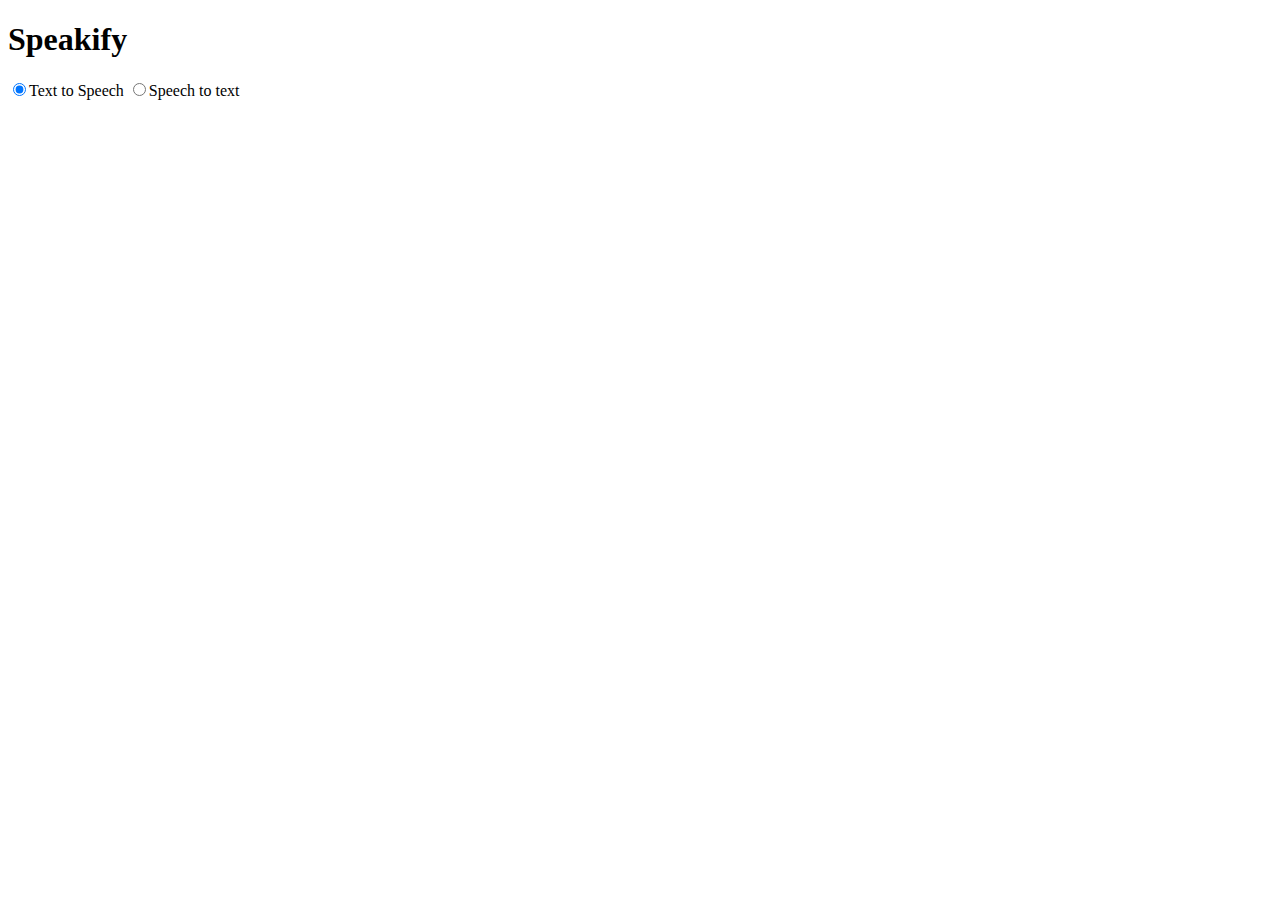
==== speechtotext.html @ 569e1052 "new changes" ====
<!DOCTYPE html>
<html>
    <head>
        <meta charset="utf-8">
        <meta name="viewport" content="width=device-width, initial-scale=1.0">
    <title>Speakify</title>
    <link rel="stylesheet" href="css/Speech_to_text.css">
        <script src="js/javascript.js"></script>
    <style> 

        </style>
    <body>
        <div class = "container">
            <header>
    <h1>Speakify</h1>
    <input type="radio" name="mainSelector" value="1" checked>Text to Speech
    <input type="radio" name="mainSelector" value="2">Speech to text
</header>
    </div>
</head>
</body>
</html>
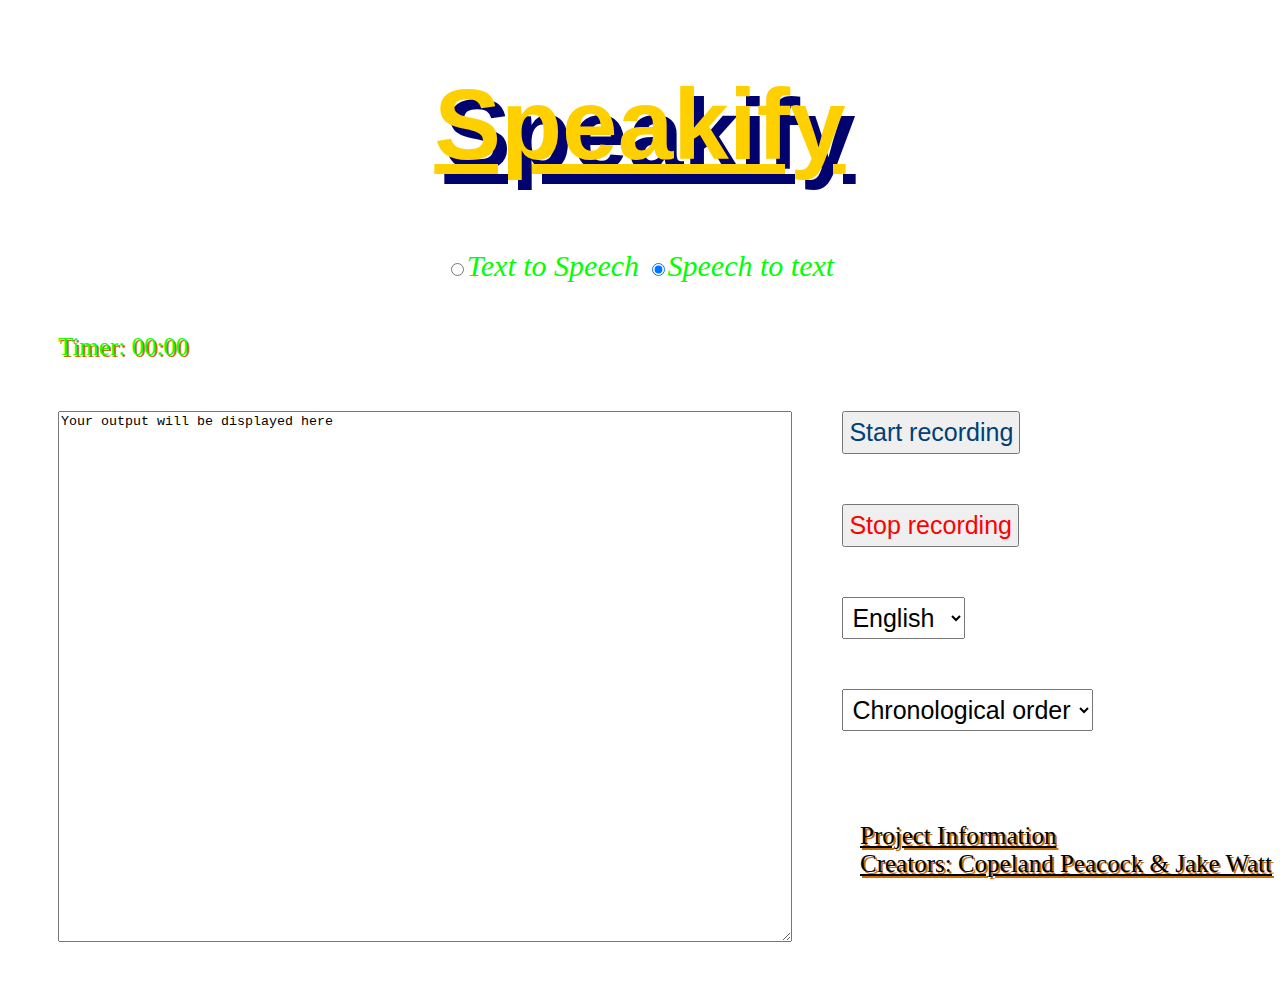
==== commit c2102fcb: "speechtotext front end changes" ====
--- a/speechtotext.html
+++ b/speechtotext.html
@@ -4,19 +4,55 @@
         <meta charset="utf-8">
         <meta name="viewport" content="width=device-width, initial-scale=1.0">
     <title>Speakify</title>
-    <link rel="stylesheet" href="css/Speech_to_text.css">
-        <script src="js/javascript.js"></script>
-    <style> 
-
-        </style>
-    <body>
+    <link rel="stylesheet" href="css/speechtotextstyle.css">
+        </head>
         <div class = "container">
             <header>
-    <h1>Speakify</h1>
-    <input type="radio" name="mainSelector" value="1" checked>Text to Speech
-    <input type="radio" name="mainSelector" value="2">Speech to text
-</header>
+    <h1>Speakify
     </div>
-</head>
+        </h1>
+        <body>
+    <div class = "textbtn">
+    <input type="radio" name="mainSelector" value="1"checked>Text to Speech</input>
+    <input type="radio" name="mainSelector" value="2"checked>Speech to text</input>
+    </div>
+    <div class="timer">Timer: 00:00
+    </div>
+            <div class = "speechoutput">
+                </style>
+                <textarea rows = "35">Your output will be displayed here
+                </textarea>
+            </input>
+                </div>
+                <button class="startbtn">
+                    Start recording
+                </button>
+                <button class="stopbtn">
+                    Stop recording
+                    </button>
+                <select class="option">
+                    <option value = "English">English
+                    </option>
+                    <option value = "Spanish">Spanish
+                    </option>
+                    <option value = "French">French
+                    </option>
+                </select>
+                <select class="order">
+                    <option value = "Chronological order">Chronological order
+                    </option>
+                    <option value = "Reverse order">Reverse order
+                    </option>
+                </select>
+
+<footer>
+    <p>
+        <div class="project">Project Information
+    <br>
+                    Creators: Copeland Peacock & Jake Watt
+                    </div>
+    </p>
+</footer>
+    <script src="js/javascript.js"></script>
 </body>
 </html>--- a/css/speechtotextstyle.css
+++ b/css/speechtotextstyle.css
@@ -0,0 +1,83 @@
+body {
+    /*Copeland's Laptop
+    background-image: url("file:///Users/Copeland/Library/CloudStorage/OneDrive-WentworthInstituteofTechnology/School/Senior%20Year/Spring%202022/Web%20Development/Final%20Project/web_dev_final_Jake_and_Copeland/img/diego-ph-5LOhydOtTKU-unsplash.jpg");
+    */
+    /*Copeland's Desktop
+    background-image: url("D:/VS Code/Website for final/web_dev_final_Jake_and_Copeland/img/diego-ph-5LOhydOtTKU-unsplash.jpg");
+    */
+    /*Jake's Desktop*/
+    background-image: url("C:/Users/Jake Watt/OneDrive/One Drive/OneDrive - Wentworth Institute of Technology/Documents/webdev/web_dev_final_Jake_and_Copeland/img/diego-ph-5LOhydOtTKU-unsplash.jpg");
+    
+    background-size: 100% 100%;
+    background-repeat: no-repeat;
+}
+
+header  {
+    text-align: center;
+    font-style: bold;
+    font-size: 50px;
+    text-decoration: underline;
+    font-family: Arial, Helvetica, sans-serif;
+    color: rgb(255, 208, 0) ;
+    text-shadow: 10px 10px #00026d;
+}
+.textbtn {
+    text-align: center;
+    font-size: 30px;
+    font-style: oblique;
+    color:rgb(0, 255, 0)
+}
+.timer  {
+    margin-left: 50px;
+    margin-top: 50px;
+    color: #15ff00;
+    font-size: 25px;
+    text-shadow: 2px 2px #ca6e05;
+}
+.speechoutput   {
+    float: left;
+    display: grid;
+    grid-template-columns: 100ex;
+    padding: 50px;
+    color:azure
+}
+.startbtn   {
+    margin-top: 50px;
+    padding: 5px;
+    color: rgb(0, 64, 119);
+    font-size: 25px;
+}
+.stopbtn    {
+    margin-top: 50px;
+    display: grid;
+    padding: 5px;
+    color: rgb(255, 0, 0);
+    font-size: 25px;
+}
+.option {
+    margin-top: 50px;
+    float: middle;
+    display: grid;
+    padding: 5px;
+    color: black;
+    font-size: 25px;
+}
+.order  {
+    margin-top: 50px;
+    float: middle;
+    display: grid;
+    padding: 5px;
+    color: black;
+    font-size: 25px;
+}
+.project    {
+    margin-top: 75px;
+    float: right;
+    display: grid;
+    text-decoration:underline;
+    text-shadow: 2px 2px #ca6e05;
+    font-style: bold;
+    font-size: 25px;
+
+}
+
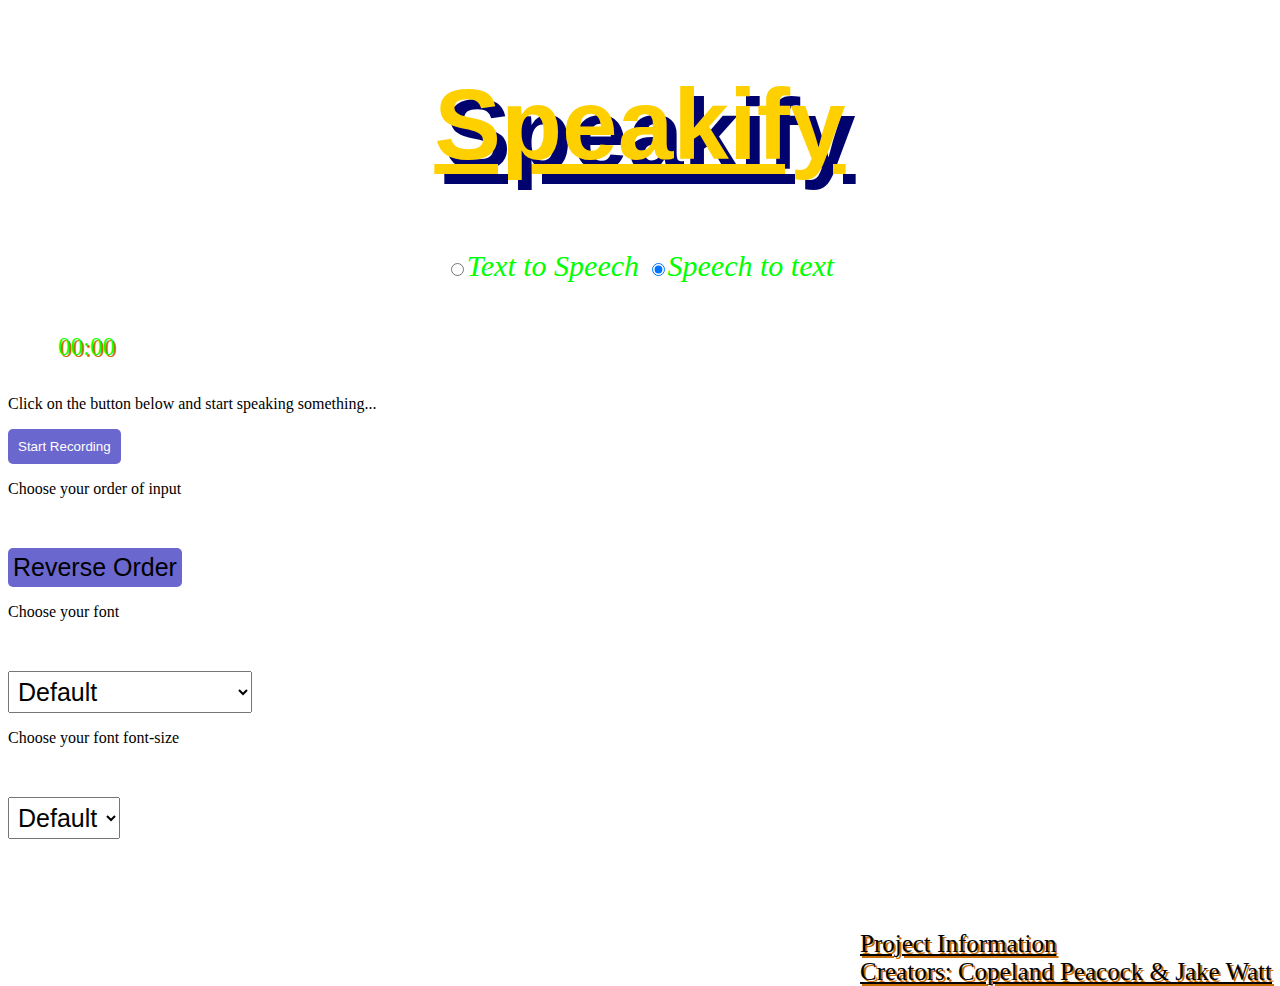
==== commit 11df6855: "Final optimization" ====
--- a/speechtotext.html
+++ b/speechtotext.html
@@ -5,46 +5,51 @@
         <meta name="viewport" content="width=device-width, initial-scale=1.0">
     <title>Speakify</title>
     <link rel="stylesheet" href="css/speechtotextstyle.css">
+    <script src="js/speechtotext.js"></script>
         </head>
+        <body>
         <div class = "container">
             <header>
-    <h1>Speakify
+    <h1>Speakify</h1>
     </div>
-        </h1>
-        <body>
     <div class = "textbtn">
     <input type="radio" name="mainSelector" value="1"checked>Text to Speech</input>
     <input type="radio" name="mainSelector" value="2"checked>Speech to text</input>
+    </header>
     </div>
-    <div class="timer">Timer: 00:00
-    </div>
-            <div class = "speechoutput">
-                </style>
-                <textarea rows = "35">Your output will be displayed here
-                </textarea>
-            </input>
-                </div>
-                <button class="startbtn">
-                    Start recording
-                </button>
-                <button class="stopbtn">
-                    Stop recording
-                    </button>
-                <select class="option">
-                    <option value = "English">English
-                    </option>
-                    <option value = "Spanish">Spanish
-                    </option>
-                    <option value = "French">French
-                    </option>
-                </select>
-                <select class="order">
-                    <option value = "Chronological order">Chronological order
-                    </option>
-                    <option value = "Reverse order">Reverse order
-                    </option>
-                </select>
+                <div class = "timer">
+                    00:00
+                    </div>
+                     <br>
 
+                     <p>Click on the button below and start speaking something...</p>
+                     <p><button type="button" onclick="runSpeechRecognition()">Start Recording</button> &nbsp; <span id="action"></span></p>
+                      <div id = "output" class="hide" style= "border: 10px solid rgb(255, 153, 0); height: 300px; border-radius: 20px;"></div>
+
+                      <p>Choose your order of input</p>
+                    <button type = button onclick="reverseOrder()" id="reverse" value="reverseOrder">Reverse Order</button>
+
+                    <p>Choose your font</p>
+                    <select name="font" id="font">
+                        <option value = "Default">Default</option>
+                        <option value = "TimesNewRoman">Times New Roman</option>
+                        <option value = "Calibri">Calibri</option>
+                        <option value = "Arial">Arial</option>
+                    </select>
+
+                    <p>Choose your font font-size</p>
+                    <select name="size" id="size">
+                        <option value = "Default">Default</option>
+                        <option value = "4">4</option>
+                        <option value = "8">8</option>
+                        <option value = "12">12</option>
+                        <option value = "16">16</option>
+                        <option value = "20">20</option>
+                        <option value = "24">24</option>
+                        <option value = "28">28</option>
+                        <option value = "32">32</option>
+                        <option value = "36">36</option>
+                    </select>
 <footer>
     <p>
         <div class="project">Project Information
@@ -53,6 +58,5 @@
                     </div>
     </p>
 </footer>
-    <script src="js/javascript.js"></script>
 </body>
 </html>--- a/css/speechtotextstyle.css
+++ b/css/speechtotextstyle.css
@@ -11,7 +11,6 @@
     background-size: 100% 100%;
     background-repeat: no-repeat;
 }
-
 header  {
     text-align: center;
     font-style: bold;
@@ -20,6 +19,12 @@
     font-family: Arial, Helvetica, sans-serif;
     color: rgb(255, 208, 0) ;
     text-shadow: 10px 10px #00026d;
+}
+
+.container {
+    max-width: 840px;
+    margin: 0 auto;
+    position: relative;
 }
 .textbtn {
     text-align: center;
@@ -34,12 +39,26 @@
     font-size: 25px;
     text-shadow: 2px 2px #ca6e05;
 }
-.speechoutput   {
-    float: left;
-    display: grid;
-    grid-template-columns: 100ex;
-    padding: 50px;
-    color:azure
+button {
+    padding:10px;
+    background-color:#6a67ce;
+    color: #FFFFFF;
+    border: 0px;
+    cursor:pointer;
+    border-radius: 5px;
+}
+#output {
+    margin-top:20px;
+    line-height:30px;
+}
+.hide {
+    display: none;
+}
+.show {
+    display:block;
+}
+.timer  {
+    animation-iteration-count: infinite;
 }
 .startbtn   {
     margin-top: 50px;
@@ -62,12 +81,13 @@
     color: black;
     font-size: 25px;
 }
-.order  {
+#reverse  {
     margin-top: 50px;
     float: middle;
     display: grid;
     padding: 5px;
     color: black;
+    cursor:pointer;
     font-size: 25px;
 }
 .project    {
@@ -78,6 +98,22 @@
     text-shadow: 2px 2px #ca6e05;
     font-style: bold;
     font-size: 25px;
-
+}
+#font   {
+    margin-top: 50px;
+    float: middle;
+    display: grid;
+    padding: 5px;
+    color: black;
+    font-size: 25px;
+}
+#size   {
+    margin-top: 50px;
+    float: middle;
+    display: grid;
+    padding: 5px;
+    color: black;
+    font-size: 25px;
 }
 
+
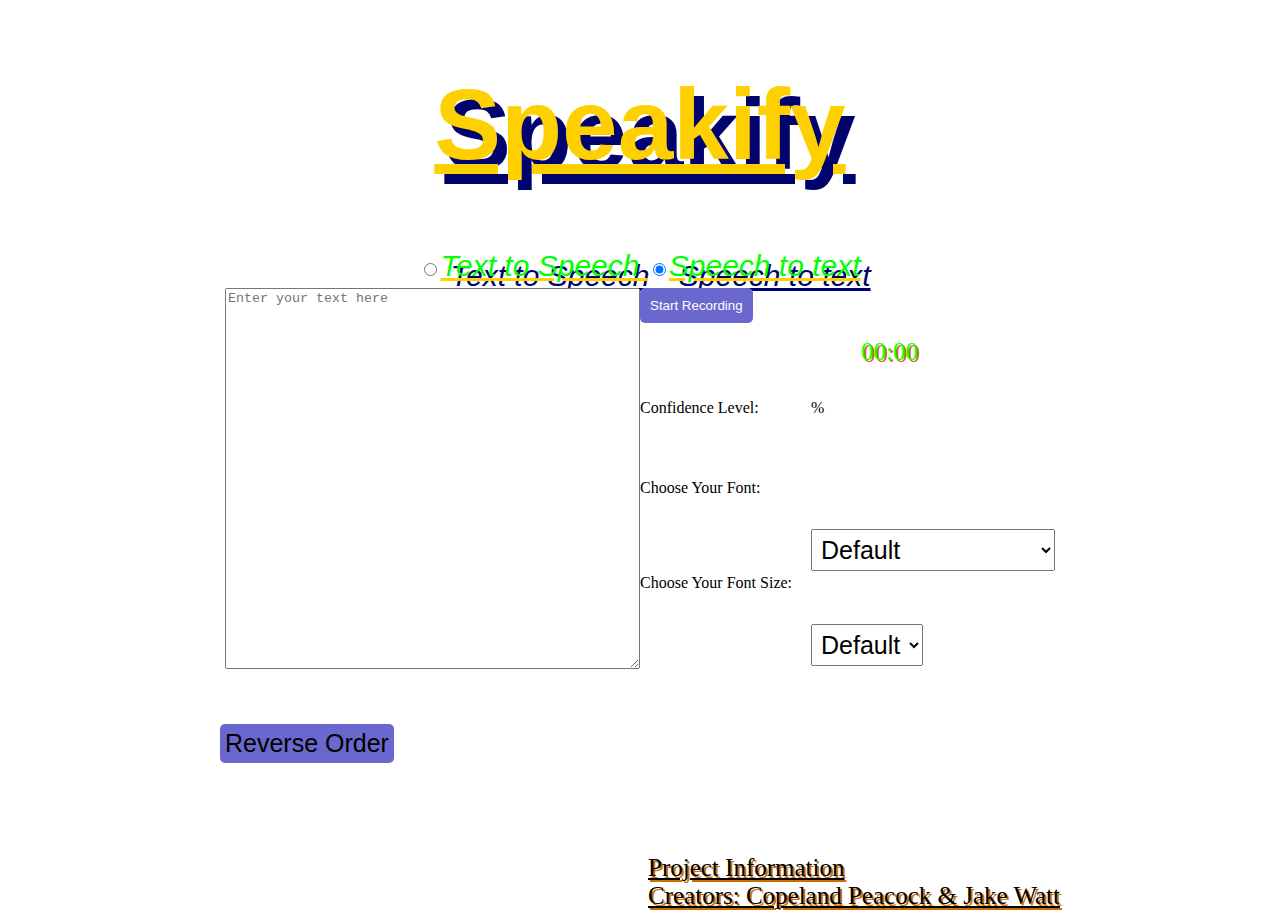
==== commit d6344232: "pushing a thick load" ====
--- a/speechtotext.html
+++ b/speechtotext.html
@@ -3,60 +3,75 @@
     <head>
         <meta charset="utf-8">
         <meta name="viewport" content="width=device-width, initial-scale=1.0">
-    <title>Speakify</title>
-    <link rel="stylesheet" href="css/speechtotextstyle.css">
-    <script src="js/speechtotext.js"></script>
-        </head>
-        <body>
-        <div class = "container">
+        <title>Speakify</title>
+        <link rel="stylesheet" href="css/speechtotextstyle.css">
+        <script src="js/speechtotext.js" defer></script>
+    </head>
+    <body>
+        <div class="container">
             <header>
-    <h1>Speakify</h1>
-    </div>
-    <div class = "textbtn">
-    <input type="radio" name="mainSelector" value="1"checked>Text to Speech</input>
-    <input type="radio" name="mainSelector" value="2"checked>Speech to text</input>
-    </header>
-    </div>
-                <div class = "timer">
-                    00:00
+                <h1>Speakify</h1>
+                <div class="textbtn">
+                    <input type="radio" name="mainSelector" value="1" checked>Text to Speech</input>
+                    <input type="radio" name="mainSelector" value="2" checked>Speech to text</input>
+                </div>
+            </header>
+            <div class="userInput">
+                <textarea id="mainBox" name="mainBox" rows="25" cols="20" placeholder="Enter your text here"></textarea>
+                <div class="userInfo">
+                    <div>
+                        <!-- <p><button type="button" onclick="runSpeechRecognition()">Start Recording</button> &nbsp; <span id="action"></span></p> -->
+                        <input type="button" id="runSpeech" value="Start Recording">
+                        <p><span id="action"></span></p>
                     </div>
-                     <br>
+                    <div class="timer">00:00</div>
+                    <div>
+                        <p class="confidence">Confidence Level:</p>
+                    </div>
+                    <div>
+                        <p><span id="confidenceValue"></span>%</p>
+                    </div>
+                    <div class="I-Label">
+                        <label for="font">Choose Your Font:</label>
+                    </div>
+                    <div>
+                        <select name="font" id="font">
+                            <option value="Default">Default</option>
+                            <option value="TimesNewRoman">Times New Roman</option>
+                            <option value="Calibri">Calibri</option>
+                            <option value="Arial">Arial</option>
+                        </select>
+                    </div>
 
-                     <p>Click on the button below and start speaking something...</p>
-                     <p><button type="button" onclick="runSpeechRecognition()">Start Recording</button> &nbsp; <span id="action"></span></p>
-                      <div id = "output" class="hide" style= "border: 10px solid rgb(255, 153, 0); height: 300px; border-radius: 20px;"></div>
+                    <div class="I-Label">
+                        <label for="size">Choose Your Font Size:</label>
+                    </div>
 
-                      <p>Choose your order of input</p>
-                    <button type = button onclick="reverseOrder()" id="reverse" value="reverseOrder">Reverse Order</button>
-
-                    <p>Choose your font</p>
-                    <select name="font" id="font">
-                        <option value = "Default">Default</option>
-                        <option value = "TimesNewRoman">Times New Roman</option>
-                        <option value = "Calibri">Calibri</option>
-                        <option value = "Arial">Arial</option>
-                    </select>
-
-                    <p>Choose your font font-size</p>
-                    <select name="size" id="size">
-                        <option value = "Default">Default</option>
-                        <option value = "4">4</option>
-                        <option value = "8">8</option>
-                        <option value = "12">12</option>
-                        <option value = "16">16</option>
-                        <option value = "20">20</option>
-                        <option value = "24">24</option>
-                        <option value = "28">28</option>
-                        <option value = "32">32</option>
-                        <option value = "36">36</option>
-                    </select>
-<footer>
-    <p>
-        <div class="project">Project Information
-    <br>
+                    <div>
+                        <select name="size" id="size">
+                            <option value="Default">Default</option>
+                            <option value="4">4</option>
+                            <option value="8">8</option>
+                            <option value="12">12</option>
+                            <option value="16">16</option>
+                            <option value="20">20</option>
+                            <option value="24">24</option>
+                            <option value="28">28</option>
+                            <option value="32">32</option>
+                            <option value="36">36</option>
+                        </select>
+                    </div>
+                </div>
+            </div>
+            <input type="button" id="reverse" value="Reverse Order">
+            <footer>
+                <p>
+                <div class="project">Project Information
+                    <br>
                     Creators: Copeland Peacock & Jake Watt
-                    </div>
-    </p>
-</footer>
-</body>
+                </div>
+                </p>
+            </footer>
+        </div>
+    </body>
 </html>--- a/css/speechtotextstyle.css
+++ b/css/speechtotextstyle.css
@@ -21,10 +21,21 @@
     text-shadow: 10px 10px #00026d;
 }
 
+/*Grid Layout*/
 .container {
     max-width: 840px;
     margin: 0 auto;
     position: relative;
+}
+.userInput {
+    display: grid;
+    grid-template-columns: repeat(2, 1fr);
+    padding: 5px;
+}
+.userInfo {
+    display: grid;
+    grid-template-columns: repeat(2, 1fr);
+    grid-template-rows: repeat(4, 1fr);
 }
 .textbtn {
     text-align: center;
@@ -39,7 +50,8 @@
     font-size: 25px;
     text-shadow: 2px 2px #ca6e05;
 }
-button {
+
+input[type="button"] {
     padding:10px;
     background-color:#6a67ce;
     color: #FFFFFF;
@@ -47,6 +59,7 @@
     cursor:pointer;
     border-radius: 5px;
 }
+
 #output {
     margin-top:20px;
     line-height:30px;
@@ -68,7 +81,6 @@
 }
 .stopbtn    {
     margin-top: 50px;
-    display: grid;
     padding: 5px;
     color: rgb(255, 0, 0);
     font-size: 25px;
@@ -76,24 +88,23 @@
 .option {
     margin-top: 50px;
     float: middle;
-    display: grid;
     padding: 5px;
     color: black;
     font-size: 25px;
 }
+
 #reverse  {
     margin-top: 50px;
     float: middle;
-    display: grid;
     padding: 5px;
     color: black;
     cursor:pointer;
     font-size: 25px;
 }
+
 .project    {
     margin-top: 75px;
     float: right;
-    display: grid;
     text-decoration:underline;
     text-shadow: 2px 2px #ca6e05;
     font-style: bold;
@@ -102,7 +113,6 @@
 #font   {
     margin-top: 50px;
     float: middle;
-    display: grid;
     padding: 5px;
     color: black;
     font-size: 25px;
@@ -110,7 +120,6 @@
 #size   {
     margin-top: 50px;
     float: middle;
-    display: grid;
     padding: 5px;
     color: black;
     font-size: 25px;
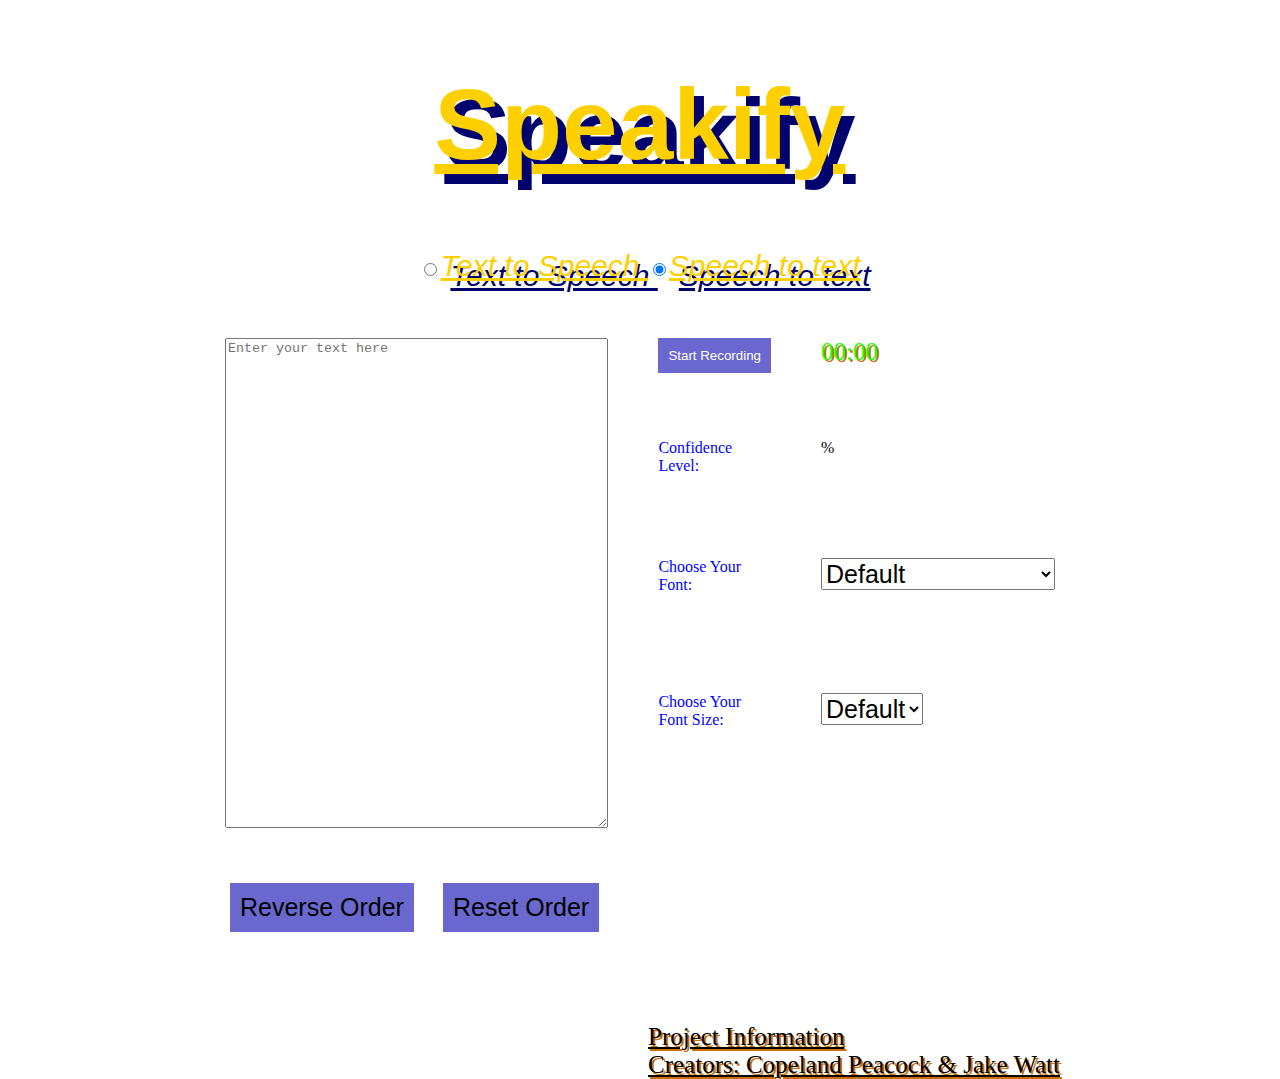
==== commit 53fcb614: "Spark Technology" ====
--- a/speechtotext.html
+++ b/speechtotext.html
@@ -12,8 +12,8 @@
             <header>
                 <h1>Speakify</h1>
                 <div class="textbtn">
-                    <input type="radio" name="mainSelector" value="1" checked>Text to Speech</input>
-                    <input type="radio" name="mainSelector" value="2" checked>Speech to text</input>
+                    <input id = "rd1" type="radio" name="mainSelector" value="1" checked>Text to Speech</input>
+                    <input id = "rd2" type="radio" name="mainSelector" value="2" checked>Speech to text</input>
                 </div>
             </header>
             <div class="userInput">
@@ -24,7 +24,7 @@
                         <input type="button" id="runSpeech" value="Start Recording">
                         <p><span id="action"></span></p>
                     </div>
-                    <div class="timer">00:00</div>
+                    <div class="stopwatch"><span id="stopwatch">00:00</span></div>
                     <div>
                         <p class="confidence">Confidence Level:</p>
                     </div>
@@ -64,6 +64,7 @@
                 </div>
             </div>
             <input type="button" id="reverse" value="Reverse Order">
+            <input type="button" id="reset" value="Reset Order">
             <footer>
                 <p>
                 <div class="project">Project Information
--- a/css/speechtotextstyle.css
+++ b/css/speechtotextstyle.css
@@ -37,13 +37,22 @@
     grid-template-columns: repeat(2, 1fr);
     grid-template-rows: repeat(4, 1fr);
 }
+#mainBox    {
+    margin-top: 50px;
+}
 .textbtn {
     text-align: center;
     font-size: 30px;
     font-style: oblique;
-    color:rgb(0, 255, 0)
 }
-.timer  {
+#runspeech  {
+    margin-left: 50px;
+}
+#action {
+    margin-left: 50px;
+}
+.stopwatch  {
+    animation-iteration-count: infinite;
     margin-left: 50px;
     margin-top: 50px;
     color: #15ff00;
@@ -52,51 +61,48 @@
 }
 
 input[type="button"] {
-    padding:10px;
+    margin-left: 50px;
+    margin-top: 50px;
+    padding: 10px;
     background-color:#6a67ce;
+    border: 10px;
     color: #FFFFFF;
-    border: 0px;
     cursor:pointer;
-    border-radius: 5px;
 }
-
-#output {
-    margin-top:20px;
-    line-height:30px;
+.confidence {
+    margin-left: 50px;
+    color:#0004ff;
 }
-.hide {
-    display: none;
+#confidenceValue    {
+    margin-left: 50px;
 }
-.show {
-    display:block;
+.I-Label    {
+    margin-left: 50px;
+    color:#0004ff;
 }
-.timer  {
-    animation-iteration-count: infinite;
-}
-.startbtn   {
-    margin-top: 50px;
-    padding: 5px;
-    color: rgb(0, 64, 119);
-    font-size: 25px;
-}
-.stopbtn    {
-    margin-top: 50px;
-    padding: 5px;
-    color: rgb(255, 0, 0);
-    font-size: 25px;
-}
-.option {
-    margin-top: 50px;
+#font   {
+    margin-left: 50px;
     float: middle;
-    padding: 5px;
     color: black;
     font-size: 25px;
 }
 
+#size   {
+    margin-left: 50px;
+    float: middle;
+    color: black;
+    font-size: 25px;
+}
 #reverse  {
     margin-top: 50px;
-    float: middle;
-    padding: 5px;
+    margin-left: 10px;
+    color: black;
+    cursor:pointer;
+    font-size: 25px;
+}
+#reset  {
+    margin-top: 50px;
+    margin-left: 25px;
     color: black;
     cursor:pointer;
     font-size: 25px;
@@ -110,19 +116,4 @@
     font-style: bold;
     font-size: 25px;
 }
-#font   {
-    margin-top: 50px;
-    float: middle;
-    padding: 5px;
-    color: black;
-    font-size: 25px;
-}
-#size   {
-    margin-top: 50px;
-    float: middle;
-    padding: 5px;
-    color: black;
-    font-size: 25px;
-}
 
-
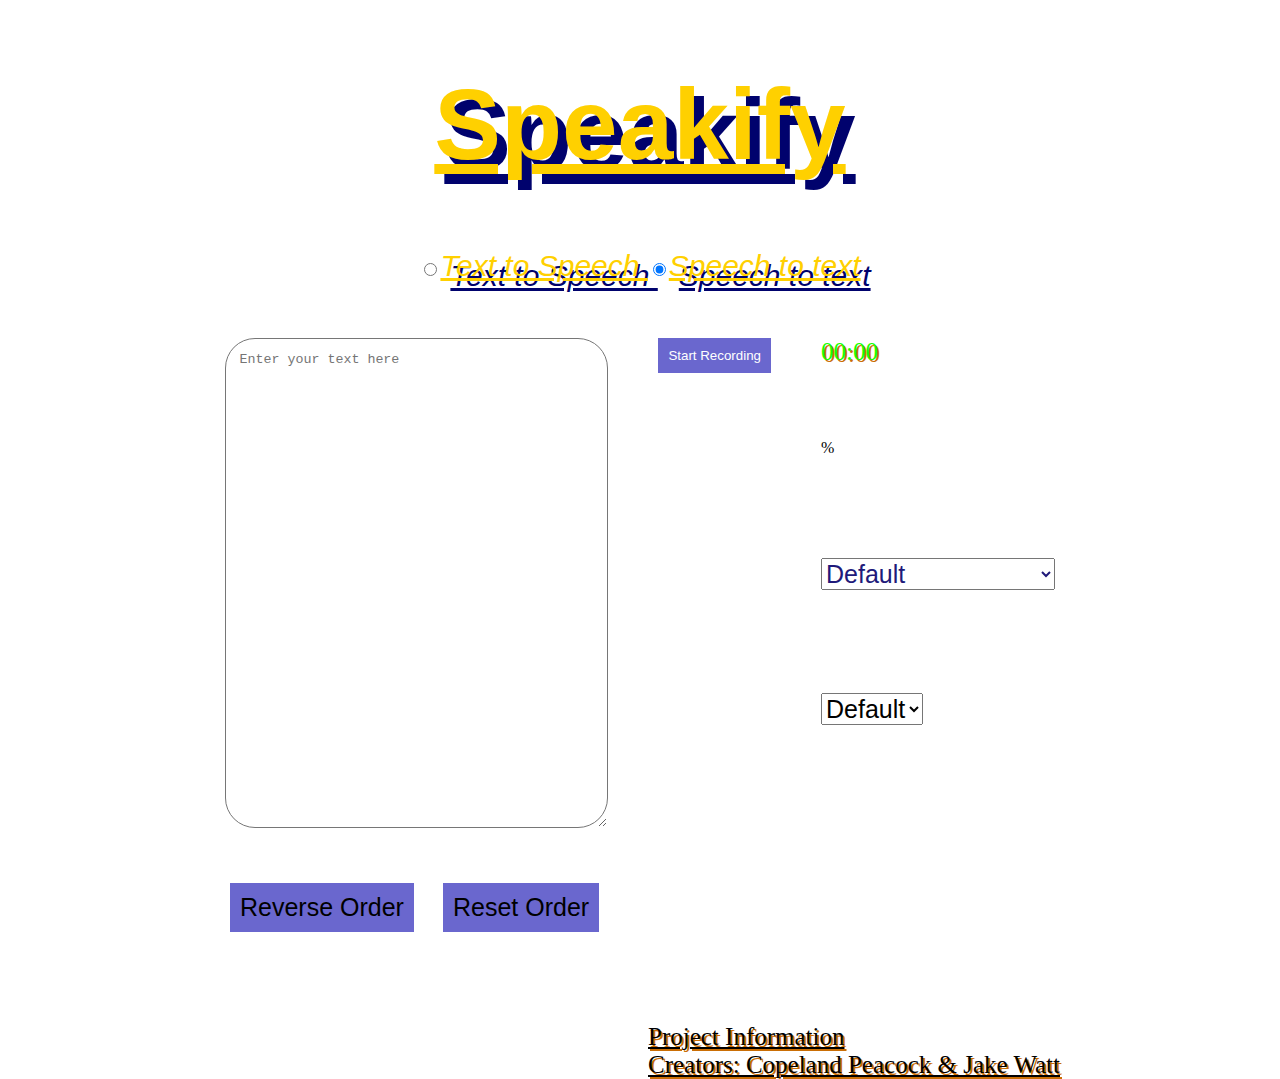
==== commit dca8ba65: "pushing" ====
--- a/speechtotext.html
+++ b/speechtotext.html
@@ -24,7 +24,7 @@
                         <input type="button" id="runSpeech" value="Start Recording">
                         <p><span id="action"></span></p>
                     </div>
-                    <div class="stopwatch"><span id="stopwatch">00:00</span></div>
+                    <div class="stopwatch"><label id = "minutes">00</label>:<label id = "seconds">00</label></div>
                     <div>
                         <p class="confidence">Confidence Level:</p>
                     </div>
--- a/css/speechtotextstyle.css
+++ b/css/speechtotextstyle.css
@@ -39,6 +39,10 @@
 }
 #mainBox    {
     margin-top: 50px;
+    border-radius: 30px;
+    padding-top: 3.5%;
+    padding-left: 3.5%;
+    padding-right: 3%;
 }
 .textbtn {
     text-align: center;
@@ -66,24 +70,25 @@
     padding: 10px;
     background-color:#6a67ce;
     border: 10px;
-    color: #FFFFFF;
+    color: #ffffff;
     cursor:pointer;
 }
 .confidence {
     margin-left: 50px;
-    color:#0004ff;
+    color:#ffffff;
 }
-#confidenceValue    {
+#confidenceValue   {
     margin-left: 50px;
+    color: #ffffff;
 }
 .I-Label    {
     margin-left: 50px;
-    color:#0004ff;
+    color:#ffffff;
 }
 #font   {
     margin-left: 50px;
     float: middle;
-    color: black;
+    color: rgb(32, 25, 122);
     font-size: 25px;
 }
 
@@ -115,5 +120,4 @@
     text-shadow: 2px 2px #ca6e05;
     font-style: bold;
     font-size: 25px;
-}
-
+}